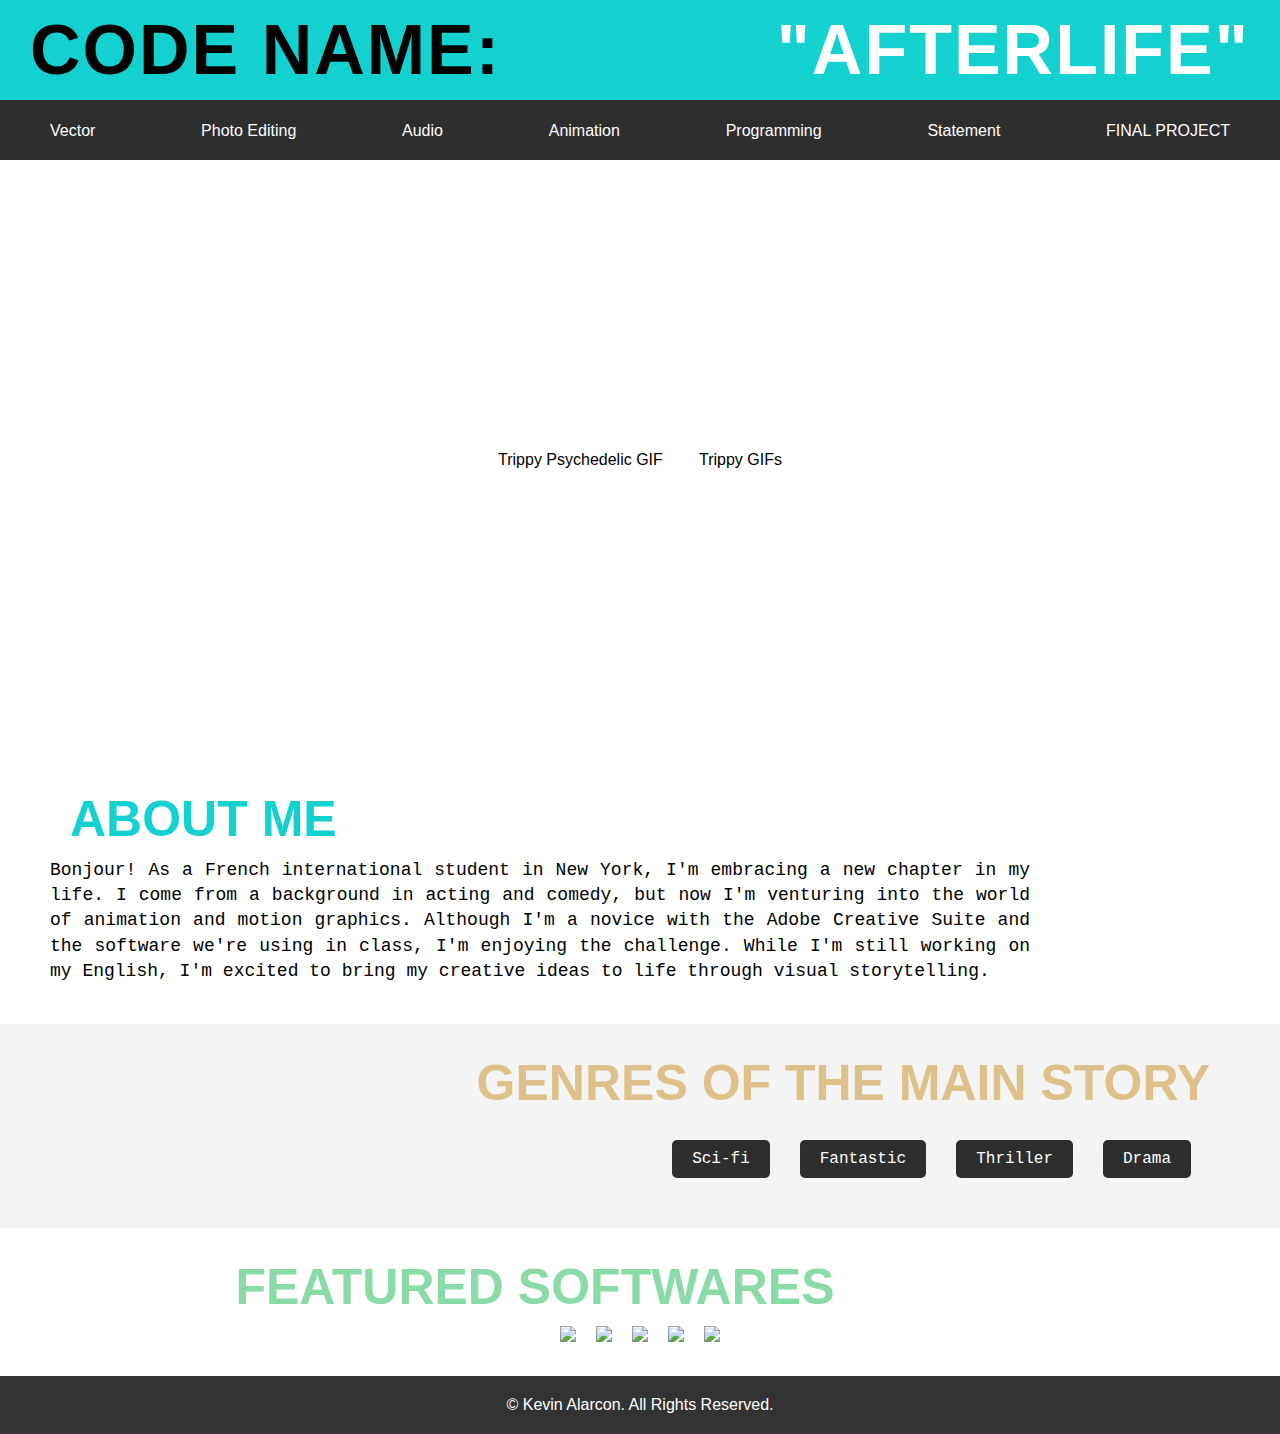
==== index.html @ ee376637 "Add files via upload" ====
<!DOCTYPE html>
<html lang="en">
<head>
    <meta charset="utf-8">
    <meta name="viewport" content="width=device-width, initial-scale=1">
    <title>AfterLife</title>
    <link rel="stylesheet" href="styles.css">
</head>
<body>
    <header>
        <h1>Code name:</h1>
        <h2>"AFTERLIFE"</h2>
    </header>
    <main>
        <section>
            <div id="navigation">
                <nav>
                    <ul>
                        <li><a href="illustrator.html">Vector</a></li>
                        <li><a href="photoshop.html">Photo Editing</a></li>
                        <li><a href="audio.html">Audio</a></li>
                        <li><a href="animation.html">Animation</a></li>
                        <li><a href="power.html">Programming</a></li>
                        <li><a href="statement.html">Statement</a></li>
                        <li><a href="#">FINAL PROJECT</a></li>
                    </ul>
                </nav>
            </div>
        </section>
		<section id="hero">
			<div class="tenor-gif-embed" data-postid="24790243" data-share-method="host" data-aspect-ratio="1" data-width="100%"><a href="https://tenor.com/view/trippy-psychedelic-cyberdelic-ball-energy-gif-24790243">Trippy Psychedelic GIF</a>from <a href="https://tenor.com/search/trippy-gifs">Trippy GIFs</a></div> <script type="text/javascript" async src="https://tenor.com/embed.js"></script>
		</section>
		<section id="about">
			<h2>About Me</h2>
			<p>Bonjour! As a French international student in New York, I'm embracing a new chapter in my life. I come from a background in acting and comedy, but now I'm venturing into the world of animation and motion graphics. Although I'm a novice with the Adobe Creative Suite and the software we're using in class, I'm enjoying the challenge. While I'm still working on my English, I'm excited to bring my creative ideas to life through visual storytelling.</p>
		</section>
		<section id="genres">
			<h2>Genres of the main story</h2>
			<br>
			<ul>
				<li><a href="https://en.wikipedia.org/wiki/Science_fiction">Sci-fi</a></li>
				<li><a href="https://en.wikipedia.org/wiki/Fantastic">Fantastic</a></li>
				<li><a href="https://en.wikipedia.org/wiki/Thriller_(genre)">Thriller</a></li>
				<li><a href="https://en.wikipedia.org/wiki/Drama_(film_and_television)">Drama</a></li>
			</ul>
		</section>
		<section id="softwares">
			<h2>Featured Softwares</h2>
			<ul>
				<li>
					<a href="https://www.adobe.com/products/photoshop.html">
						<img src="https://img.icons8.com/bubbles/200/null/adobe-photoshop.png"/>
					</a>
				</li>
				<li>
					<a href="https://www.adobe.com/products/illustrator.html">
						<img src="https://img.icons8.com/bubbles/200/null/adobe-illustrator.png"/>
					</a>
				</li>
				<li>
					<a href="https://www.audacityteam.org/">
						<img src="https://img.icons8.com/clouds/200/null/audacity.png"/>

					</a>
				</li>
				<li>
					<a href="https://www.apple.com/mac/garageband/">
						<img src="https://img.icons8.com/clouds/200/null/garage-band.png"/>
					</a>
				</li>
				<li>
					<a href="https://www.sublimetext.com/">
						<img src="https://img.icons8.com/dusk/200/null/sublime-text-new-logo.png"/>	
					</a>
				</li>
			</ul>
		</section>
	</main>
	<footer>
		<p>&copy; Kevin Alarcon. All Rights Reserved.</p>
	</footer>
</body>
</html>
---- styles.css ----
/* Reset default styles */
* {
  margin: 0;
  padding: 0;
  box-sizing: border-box;
}

/* Basic styles */
body {
  font-family: avenir next condensed, sans-serif;
}

ul {
  list-style: none;
}

a {
  color: #000;
  text-decoration: none;
}

/*Header Section styles*/
header {
  display: flex;
  align-items: center;
  justify-content: space-between;
  background-color: #13d1ce;
  padding: 10px 30px;
}

header h1 {
  font-size: 70px;
  font-weight: bold;
  text-transform: uppercase;
  letter-spacing: 2px;
}

header h2 {
  font-size: 70px;
  font-weight: bold;
  letter-spacing: 2px;
  color: #fff;
}

/* Navigation section styles */
#navigation {
width: 100%;
background-color: #2e2e2e;
height: 60px;
display: flex;
align-items: center;
}

nav {
flex-grow: 1;
}

nav ul {
list-style-type: none;
display: flex;
justify-content: space-between;
align-items: center;
height: 100%;
margin: 0;
padding: 0px 30px;
overflow: hidden;
}

nav ul li {
margin-right: 20px;
}

nav ul li:last-of-type {
margin-right: 0;
}

nav ul li a {
display: block;
height: 100%;
padding: 0 20px;
line-height: 60px;
border-top: 2px solid transparent;
transition: all 0.3s ease-in-out;
color: #fff;
}

nav ul li a:hover {
border-top-color: #fff;
color: #fff;
}

/* INDEX Hero section styles */
#hero {
position: relative;
overflow: hidden;
display: flex;
height: 600px;
flex-direction: column;
justify-content: center;
align-items: center;
color: #fff;
text-align: center;
}

/* INDEX About section styles */
#about {
padding: 20px;
}

#about h2 {
color: #13d1ce;
text-transform: uppercase;
text-align: left;
font-size: 50px;
padding: 10px;
margin-left: 40px;
}

#about p {
font-family: courier new;
font-size: 18px;
line-height: 1.4;
padding: 0px 30px;
margin-right: 200px;
margin-bottom: 20px;
text-align: justify;
}

/* INDEX Genres section styles */
#genres {
background-color: #f4f4f4;
padding: 20px;
}

#genres h2 {
  color: #dec08a;
text-transform: uppercase;
text-align: right;
font-size: 50px;
padding: 10px;
margin-right: 40px;
}

#genres ul {
display: flex;
flex-wrap: wrap;
justify-content: right;
align-items: center;
padding: 0px 30px;
margin-right: 39px;
}

#genres li {
margin-right: 30px;
margin-bottom: 30px;
}

#genres li:last-of-type {
margin-right: 0;
}

#genres li:hover {
  box-shadow: 0 0 10px rgba(0, 0, 0, 0.5);
}

#genres a {
font-family: courier new;
display: inline-block;
padding: 10px 20px;
background-color: #2e2e2e;
color: #fff;
border-radius: 5px;
}

/* INDEX Softwares section styles */
#softwares {
padding: 20px;
text-align: center;
}

#softwares h2 {
color: #8adba8;
text-transform: uppercase;
text-align: center;
font-size: 50px;
padding: 10px;
margin-right: 210px;
}

#softwares ul {
display: flex;
justify-content: center;
align-items: center;
flex-wrap: wrap;
}

#softwares li {
margin-right: 20px;
}

#softwares li:last-of-type {
margin-right: 0;
}

#softwares img {
max-width: 100%;
height: auto;
margin-bottom: 10px;
}

#softwares img:hover {
  box-shadow: 0 0 2px rgba(0, 0, 0, 0.2);
}

/* PHOTOSHOP Environment section styles */
#environment {
position: relative;
overflow: hidden;
display: flex;
flex-direction: column;
justify-content: center;
align-items: center;
color: #fff;
text-align: center;
}

#environment img:hover {
  box-shadow: 0 0 20px rgba(0, 0, 0, 0.5);
}

/* PHOTOSHOP Image Description section styles */
#imagedescription {
background-color: #1b2130;
padding: 20px;
}

#imagedescription h2 {
color: #4a77e0;
text-transform: uppercase;
text-align: left;
font-size: 50px;
padding: 10px;
margin-left: 40px;
}

#imagedescription p {
font-family: courier new;
color: #fff;
font-size: 18px;
line-height: 1.4;
padding: 0px 30px;
margin-right: 200px;
margin-bottom: 20px;
text-align: justify;
}

/* ILLUSTRATOR Portrait section styles */
#portrait {
position: relative;
overflow: hidden;
display: flex;
flex-direction: column;
justify-content: center;
align-items: center;
color: #fff;
text-align: center;
}

#portrait img:hover {
  box-shadow: 0 0 20px rgba(0, 0, 0, 0.5);
}

/* ILLUSTRATOR Vector Description section styles */
#vectordescription {
background-color: #3b3345;
padding: 20px;
}

#vectordescription h2 {
color: #7640bd;
text-transform: uppercase;
text-align: left;
font-size: 50px;
padding: 10px;
margin-left: 40px;
}

#vectordescription p {
font-family: courier new;
color: #fff;
font-size: 18px;
line-height: 1.4;
padding: 0px 30px;
margin-right: 200px;
margin-bottom: 20px;
text-align: justify;
}

/* AUDACITY Audio Description section styles */
#audiodescription {
background-color: #3b2521;
padding: 20px;
}

#audiodescription h2 {
color: #ed4726;
text-transform: uppercase;
text-align: left;
font-size: 50px;
padding: 10px;
margin-left: 40px;
}

#audiodescription p {
font-family: courier new;
color: #fff;
font-size: 18px;
line-height: 1.4;
padding: 0px 30px;
margin-right: 200px;
margin-bottom: 20px;
text-align: justify;
}

/* AFTER EFFECTS Animation Description section styles */
#animationdescription {
background-color: #1e2b2b;
padding: 20px;
}

#animationdescription h2 {
color: #30dde3;
text-transform: uppercase;
text-align: left;
font-size: 50px;
padding: 10px;
margin-left: 40px;
}

#animationdescription p {
font-family: courier new;
color: #fff;
font-size: 18px;
line-height: 1.4;
padding: 0px 30px;
margin-right: 200px;
margin-bottom: 20px;
text-align: justify;
}

/* JAVASCRIPT Power section styles */
#power {
background-color: #e3e3e3;
position: relative;
overflow: hidden;
display: flex;
justify-content: center;
align-items: center;
color: #fff;
}

/* JAVASCRIPT Power Description section styles */
#powerdescription {
background-color: #1b211a;
padding: 20px;
}

#powerdescription h2 {
color: #75f06c;
text-transform: uppercase;
text-align: left;
font-size: 50px;
padding: 10px;
margin-left: 40px;
}

#powerdescription p {
font-family: courier new;
color: #fff;
font-size: 18px;
line-height: 1.4;
padding: 0px 30px;
margin-right: 200px;
margin-bottom: 20px;
text-align: justify;
}

/* STATEMENT section styles */

#statementdescription {
background-color: #1b2130;
padding: 20px;
}

#statementdescription h2 {
color: #8adba8;
text-transform: uppercase;
text-align: center;
font-size: 50px;
padding: 10px;
}

#statementdescription p {
font-family: courier new;
color: #fff;
font-size: 18px;
line-height: 1.4;
padding: 0px 30px;
margin-bottom: 20px;
text-align: justify;
}

/* CREDITS section styles */
#credits {
padding: 20px;
text-align: center;
}

#credits h2 {
color: #8adba8;
text-transform: uppercase;
text-align: center;
font-size: 50px;
padding: 10px;
}

#credits ul {
display: flex;
justify-content: center;
align-items: center;
flex-wrap: wrap;
}

#credits li {
margin-right: 20px;
}

#credits li:last-of-type {
margin-right: 0;
}

#credits img {
max-width: 100%;
height: auto;
margin-bottom: 10px;
}

#credits a:hover {
  box-shadow: 0 0 2px rgba(0, 0, 0, 0.2);
}

#credits p {
font-family: courier new;
color: #fff;
font-size: 18px;
line-height: 1.4;
padding: 0px 30px;
margin-right: 200px;
margin-bottom: 20px;
text-align: justify;
}

/* INDEX Footer styles */
footer {
background-color: #333;
color: #fff;
padding: 20px;
text-align: center;
}
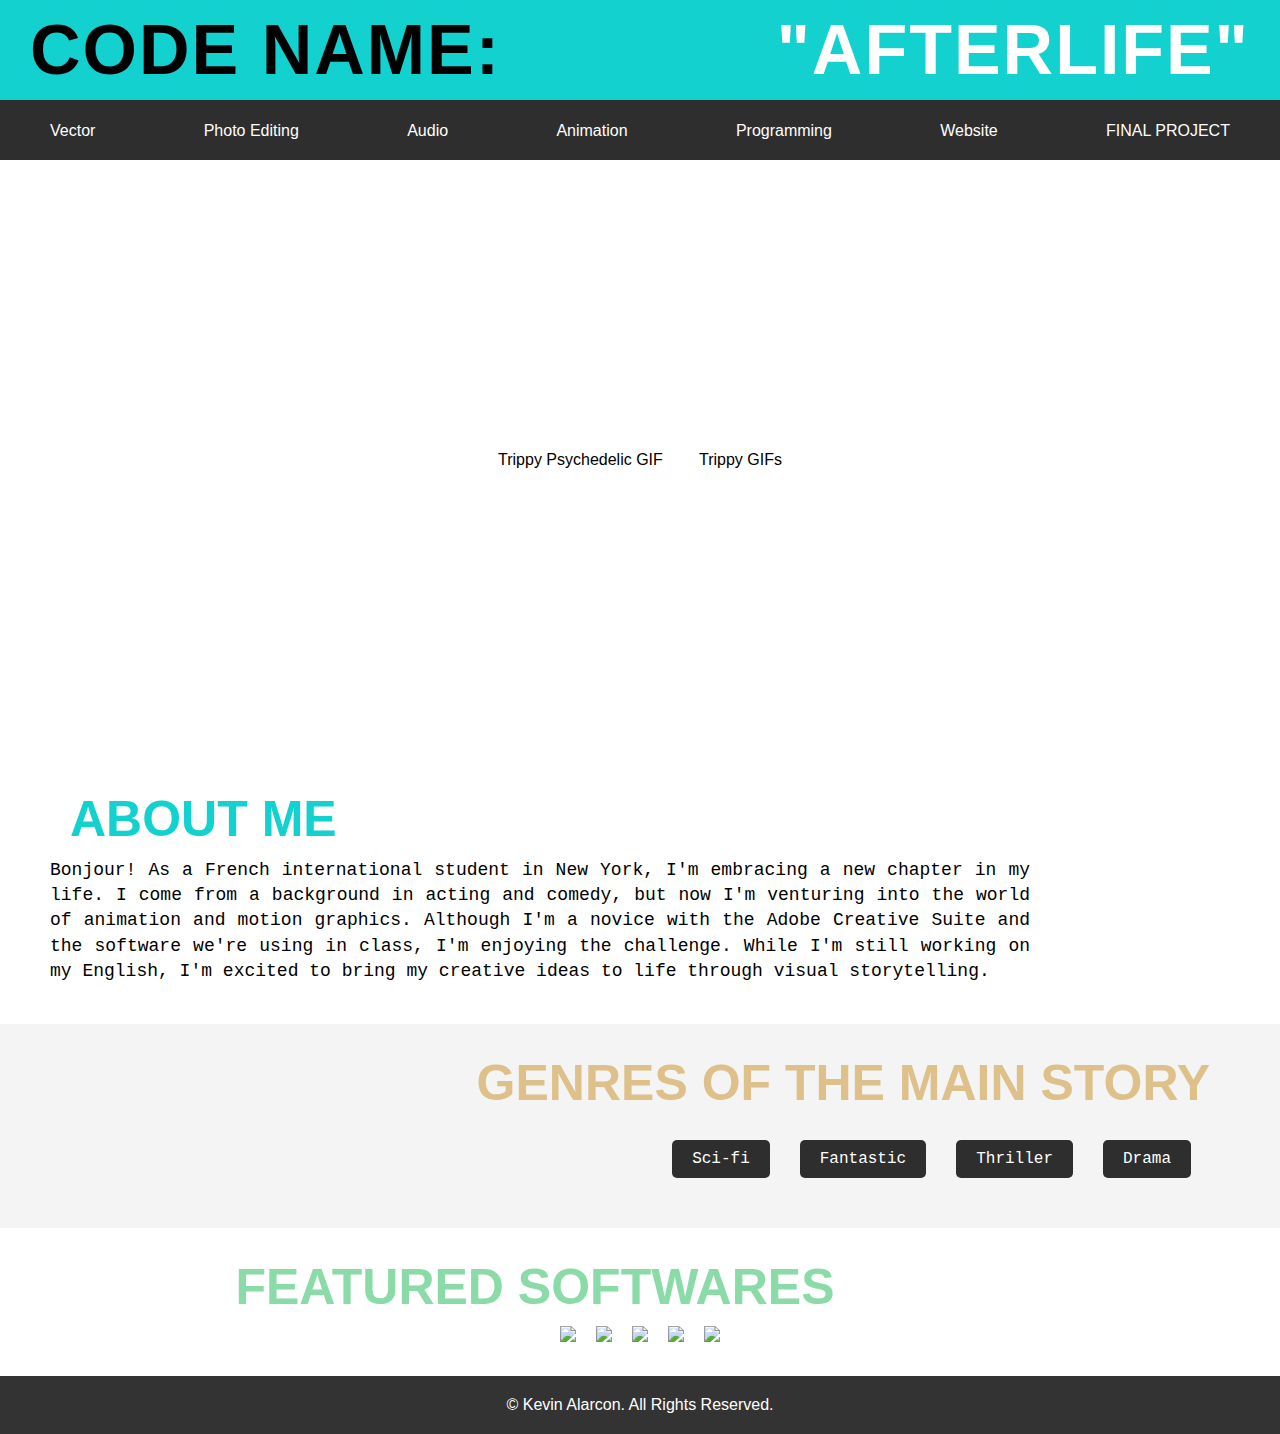
==== commit 2bf9f2ee: "Update index.html" ====
--- a/index.html
+++ b/index.html
@@ -21,8 +21,8 @@
                         <li><a href="audio.html">Audio</a></li>
                         <li><a href="animation.html">Animation</a></li>
                         <li><a href="power.html">Programming</a></li>
-                        <li><a href="statement.html">Statement</a></li>
-                        <li><a href="#">FINAL PROJECT</a></li>
+                        <li><a href="statement.html">Website</a></li>
+                        <li><a href="final.html">FINAL PROJECT</a></li>
                     </ul>
                 </nav>
             </div>
@@ -80,4 +80,4 @@
 		<p>&copy; Kevin Alarcon. All Rights Reserved.</p>
 	</footer>
 </body>
-</html> +</html> 
